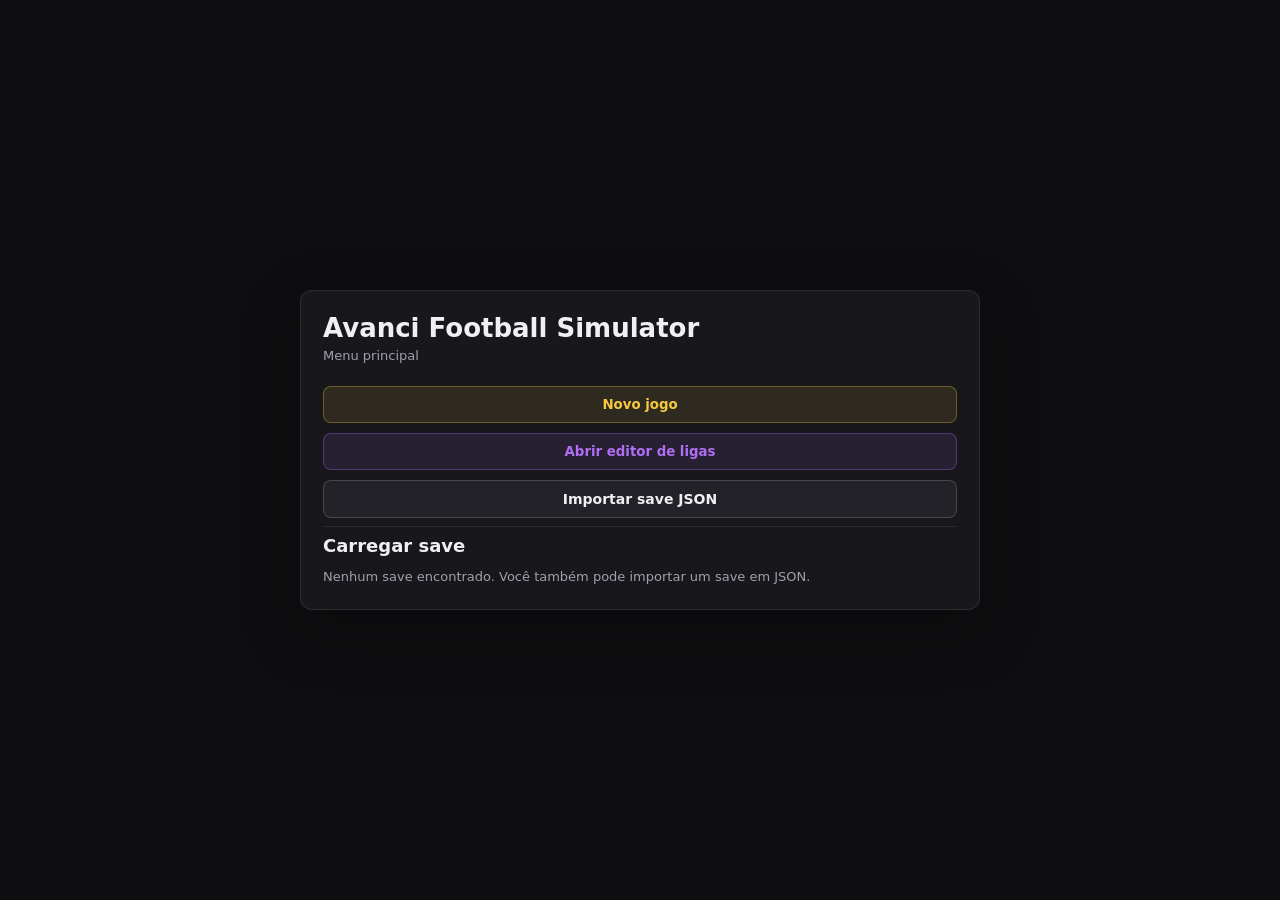
==== index.html @ fa1780f6 "update" ====
<!DOCTYPE html>
<html lang="pt-BR">
<head>
  <meta charset="UTF-8" />
  <meta name="viewport" content="width=device-width, initial-scale=1.0" />
  <title>Avanci Football Simulator</title>
  <style>
    html,body{margin:0;height:100%;background:#0e0e10;overflow:hidden}
    iframe{width:100%;height:100%;border:0;display:block;background:#0e0e10}
  </style>
</head>
<body>
  <iframe id="app" src="views/menu.html" title="Avanci Football Simulator"></iframe>
</body>
</html>
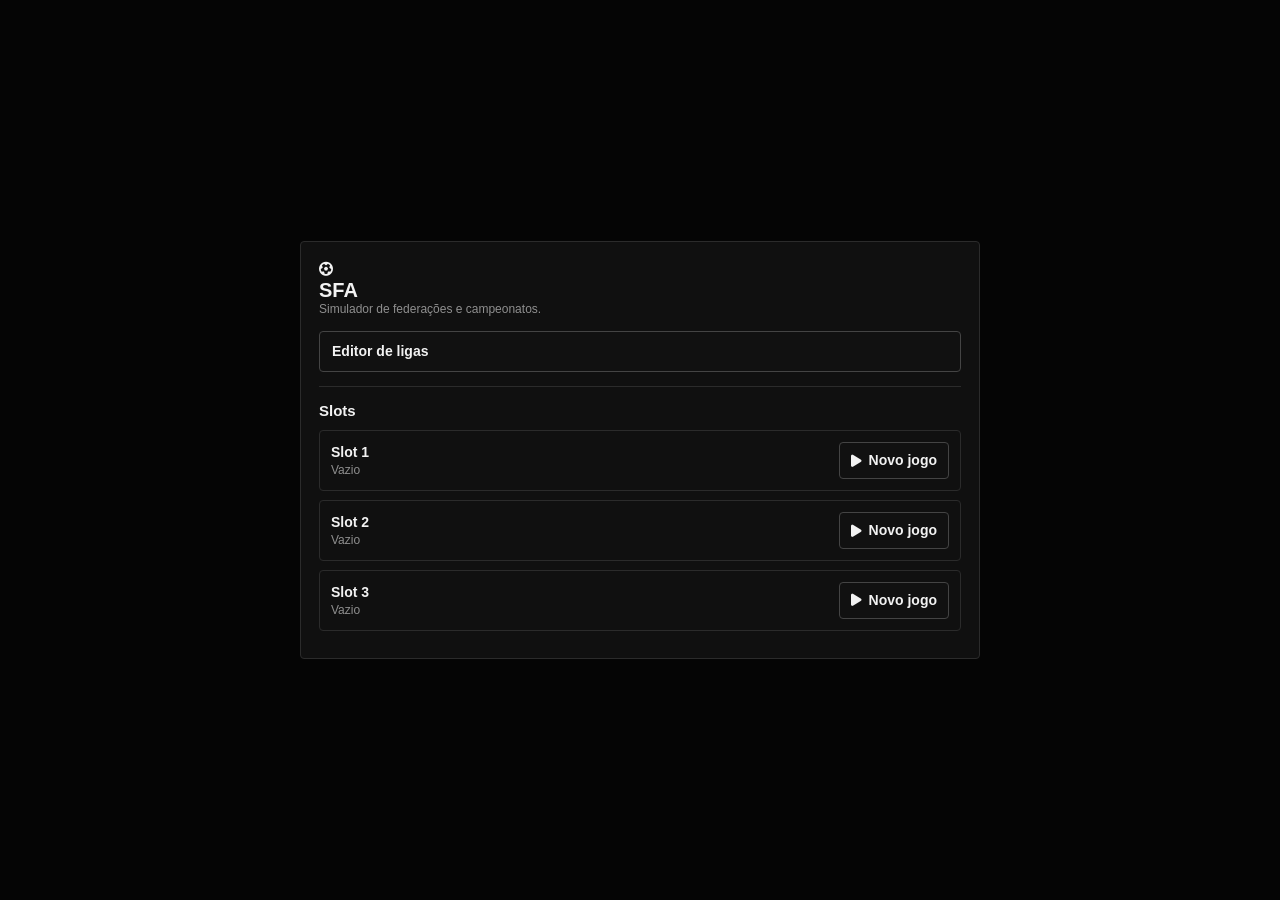
==== commit ef6b71e7: "teste" ====
--- a/index.html
+++ b/index.html
@@ -3,13 +3,13 @@
 <head>
   <meta charset="UTF-8" />
   <meta name="viewport" content="width=device-width, initial-scale=1.0" />
-  <title>Avanci Football Simulator</title>
+  <title>SFA</title>
   <style>
-    html,body{margin:0;height:100%;background:#0e0e10;overflow:hidden}
-    iframe{width:100%;height:100%;border:0;display:block;background:#0e0e10}
+    html,body{margin:0;height:100%;background:#0b0b0b;overflow:hidden}
+    iframe{width:100%;height:100%;border:0;display:block;background:#0b0b0b}
   </style>
 </head>
 <body>
-  <iframe id="app" src="views/menu.html" title="Avanci Football Simulator"></iframe>
+  <iframe id="app" src="views/menu.html" title="SFA"></iframe>
 </body>
 </html>
